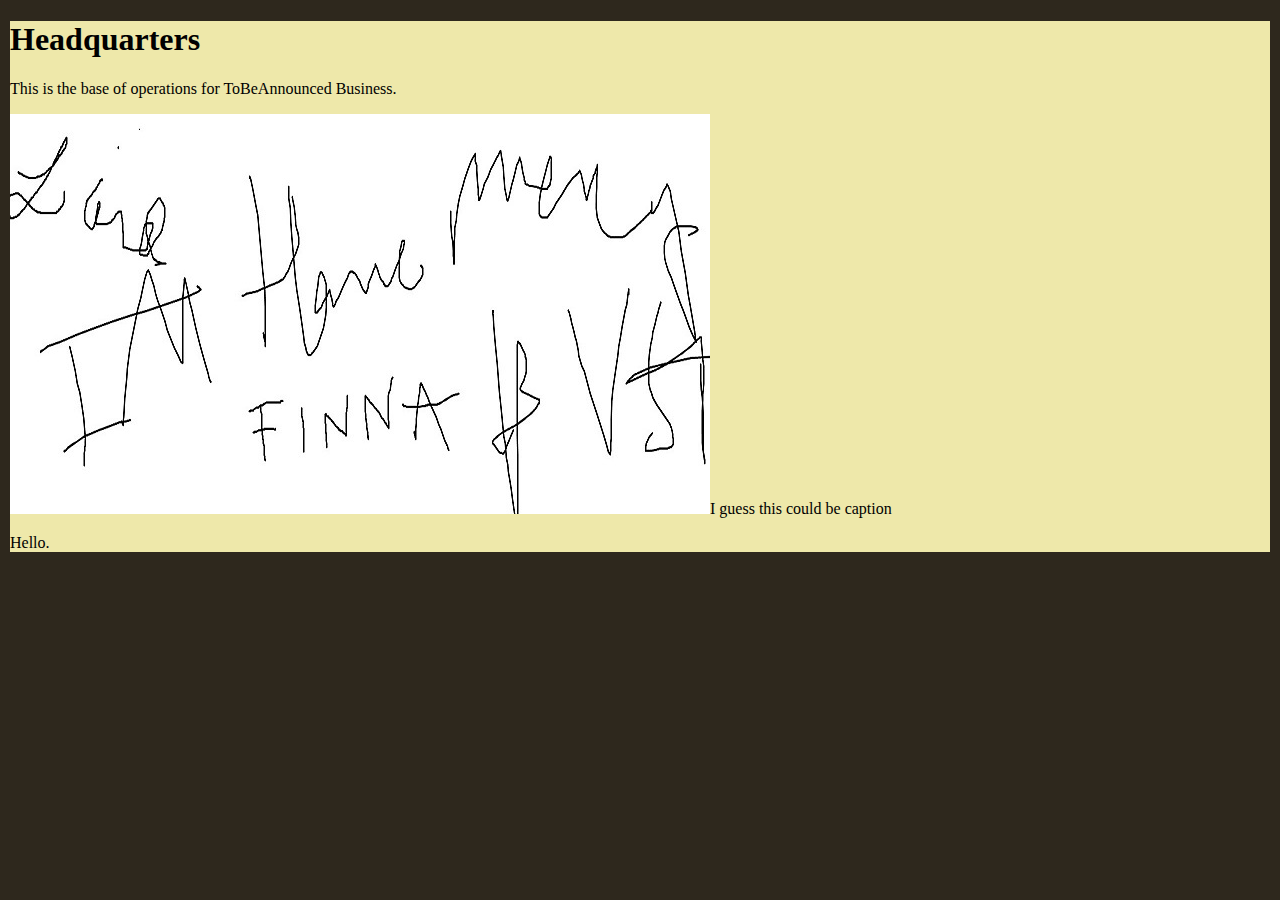
==== index.html @ 9da6a4d9 "Signing off for now, big project stopped me in my track, will pick back up though" ====
<!DOCTYPE html>

<html>
  <head>
    <meta charset="UTF-8">
    <link rel="stylesheet" href="index.css">
    <title>Headquarters - HQ</title>
  </head>
  <body>
      <div class="container-1">
        <div>
          <h1>Headquarters</h1>
            <p>This is the base of operations for ToBeAnnounced Business.</p>
        </div>
        <div>
            <img src="christi.jpg">I guess this could be caption</img>
        </div>
        <div>
            <p>Hello.</p>
        </div>
      </div>
  </body>
</html>
---- index.css ----
body {
  margin: 10px;
  background-color: rgb(46, 40, 29);
}
.container-1 {
  background-color: palegoldenrod;
}
.pic {
  width: 700px;
}
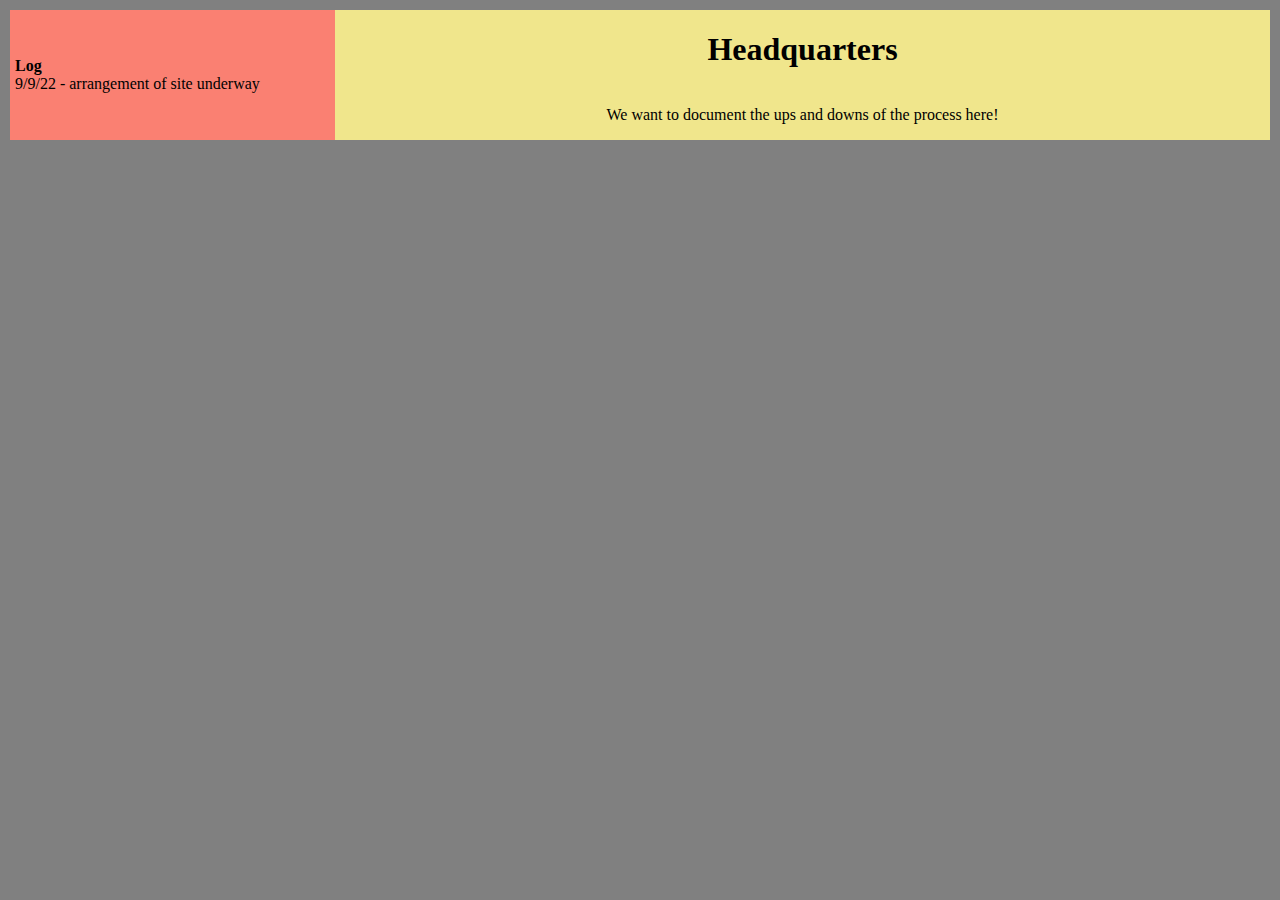
==== commit 3346ed5f: "Phew alright figured out some flexbox arrangement" ====
--- a/index.html
+++ b/index.html
@@ -7,17 +7,17 @@
     <title>Headquarters - HQ</title>
   </head>
   <body>
-      <div class="container-1">
-        <div>
-          <h1>Headquarters</h1>
-            <p>This is the base of operations for ToBeAnnounced Business.</p>
-        </div>
-        <div>
-            <img src="christi.jpg">I guess this could be caption</img>
-        </div>
-        <div>
-            <p>Hello.</p>
-        </div>
-      </div>
+  <div class="log-body-cont-container">
+    <div class="log-container">
+      <ul><b>Log</b>
+        <li>9/9/22 - arrangement of site underway
+        </li>
+        </ul>
+    </div>
+    <div class="body-container">  
+      <h1>Headquarters</h1>
+        <p>We want to document the ups and downs of the process here!</p>
+    </div>
+  </div>
   </body>
 </html>--- a/index.css
+++ b/index.css
@@ -1,10 +1,36 @@
 body {
   margin: 10px;
-  background-color: rgb(46, 40, 29);
+  background-color: grey;
 }
-.container-1 {
-  background-color: palegoldenrod;
+
+ul {
+  padding: 0;
+  margin: 0;
+  list-style: none;
 }
+
+.log-body-cont-container {
+  display: flex;
+}
+
+.body-container {
+  display: flex;
+  background-color: khaki;
+  flex-flow: column wrap;
+  align-items: center;
+  flex: 1 1 auto;
+}
+
+.log-container {
+  display: flex;
+  background-color: salmon;
+  flex-flow: row wrap;
+  flex: 0 1 25%; 
+  align-items: center;
+  padding: 0px 5px;
+
+}
+
 .pic {
   width: 700px;
 }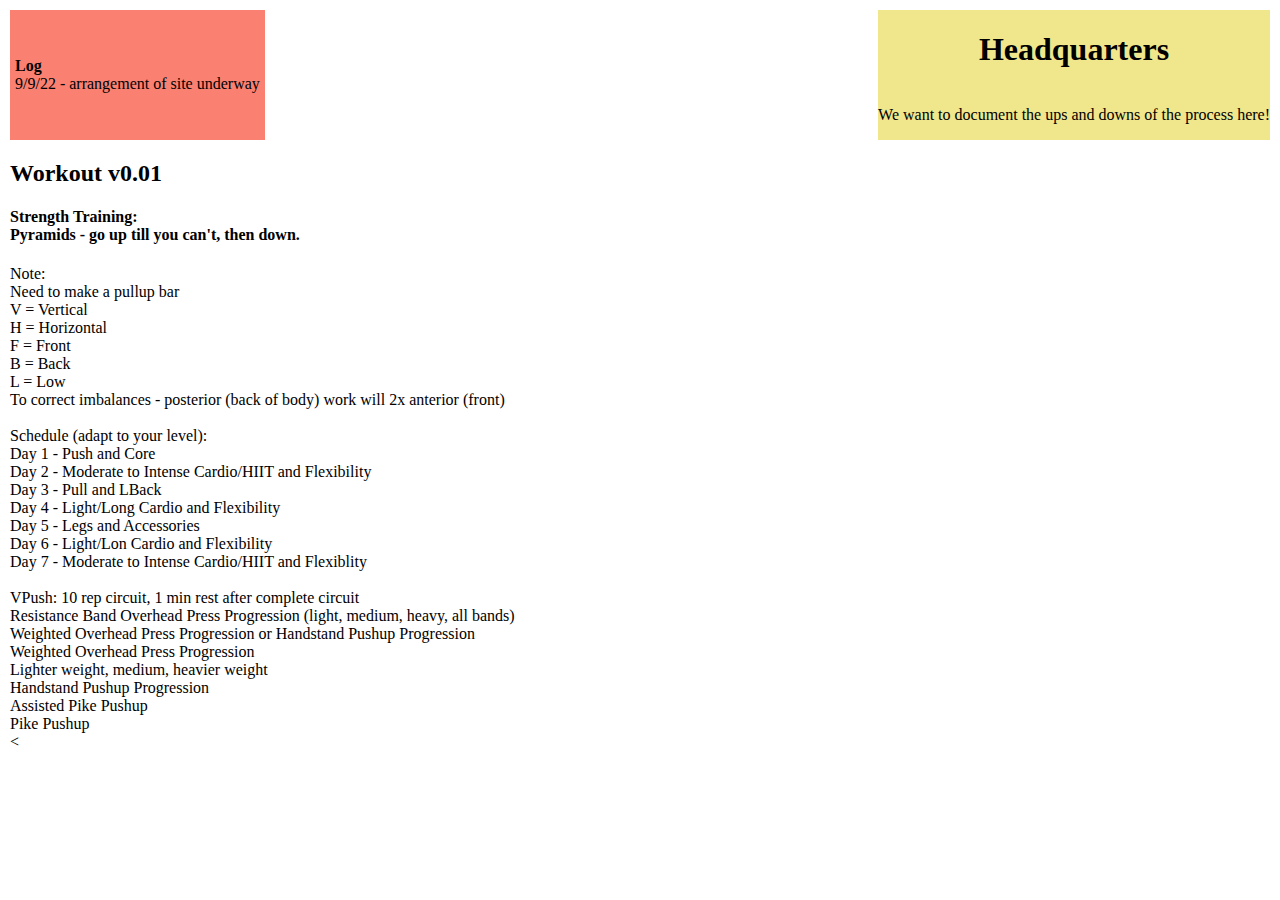
==== commit 63017100: "almost done with the copy, and arranging index.html" ====
--- a/index.html
+++ b/index.html
@@ -3,21 +3,70 @@
 <html>
   <head>
     <meta charset="UTF-8">
-    <link rel="stylesheet" href="index.css">
+    <link rel="stylesheet" href="styles.css">
+    <script src="script.js" defer></script>
     <title>Headquarters - HQ</title>
   </head>
+
   <body>
-  <div class="log-body-cont-container">
-    <div class="log-container">
+  <div class="title-container">
+    <div class="title-log" id="log-div">
       <ul><b>Log</b>
         <li>9/9/22 - arrangement of site underway
         </li>
         </ul>
     </div>
-    <div class="body-container">  
-      <h1>Headquarters</h1>
+    <div class="title" id="title-div">  
+      <h1> Headquarters</h1>
         <p>We want to document the ups and downs of the process here!</p>
     </div>
   </div>
+
+  <div id="body-container">
+    <div id="body-div">
+    <h2>Workout v0.01</h2>
+      
+    <h4>Strength Training: 
+	  <br/>
+          Pyramids - go up till you can't, then down.</h4>
+
+      <ul>Note:
+        <li>Need to make a pullup bar</li>
+        <li>V = Vertical</li>
+	<li>H = Horizontal</li>
+	<li>F = Front</li>
+	<li>B = Back</li>
+	<li>L = Low</li>
+	<li>To correct imbalances - posterior (back of body) work will 2x anterior (front)</li>
+      </ul>
+
+      <br/>
+
+      <ul>Schedule (adapt to your level):
+        <li>Day 1 - Push and Core</li>
+	<li>Day 2 - Moderate to Intense Cardio/HIIT and Flexibility</li>
+	<li>Day 3 - Pull and LBack</li>
+	<li>Day 4 - Light/Long Cardio and Flexibility</li>
+	<li>Day 5 - Legs and Accessories</li>
+	<li>Day 6 - Light/Lon Cardio and Flexibility</li>
+	<li>Day 7 - Moderate to Intense Cardio/HIIT and Flexiblity</li>
+      </ul>
+
+      <br/>
+
+      <ul>VPush: 10 rep circuit, 1 min rest after complete circuit
+        <li>Resistance Band Overhead Press Progression (light, medium, heavy, all bands)</li>
+	<li>Weighted Overhead Press Progression or Handstand Pushup Progression</li>
+          <ul>Weighted Overhead Press Progression
+	    <li>Lighter weight, medium, heavier weight</li>
+	  </ul>
+	  <ul>Handstand Pushup Progression
+	    <li>Assisted Pike Pushup</li>
+	    <li>Pike Pushup</li>
+	    <
+
+      </ul>
+    </div>
+  </div>
   </body>
-</html>+</html>
--- a/styles.css
+++ b/styles.css
@@ -0,0 +1,37 @@
+body {
+  margin: 10px;
+  background-color: white;
+}
+
+ul {
+  padding: 0;
+  margin: 0;
+  list-style: none;
+}
+
+.title-container {
+  display: flex;
+  justify-content: space-between;
+}
+
+.title {
+  display: flex;
+  background-color: khaki;
+  flex-flow: column wrap;
+  align-items: center;
+  flex: 0 1 auto;
+}
+
+.title-log {
+  display: flex;
+  background-color: salmon;
+  flex-flow: row wrap;
+  flex: 0 1 auto; 
+  align-items: center;
+  padding: 0px 5px;
+
+}
+
+.pic {
+  width: 700px;
+}
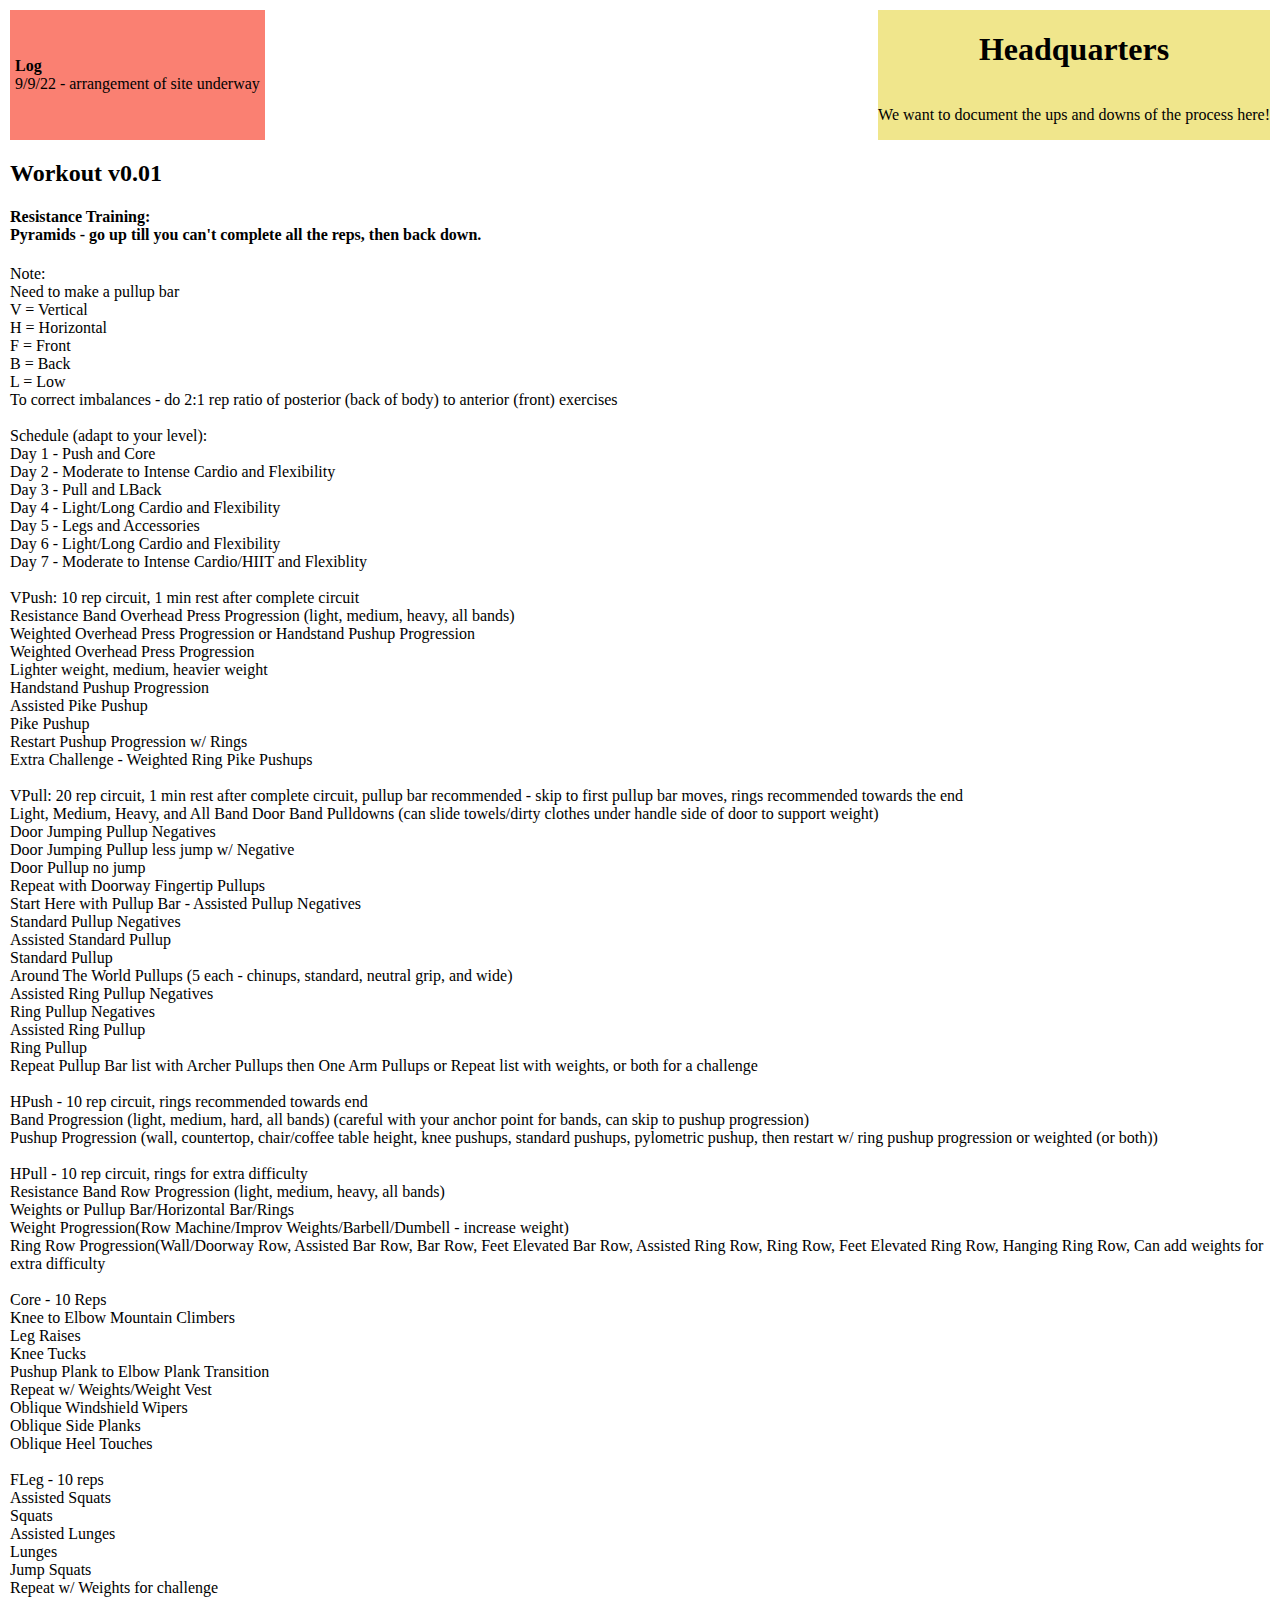
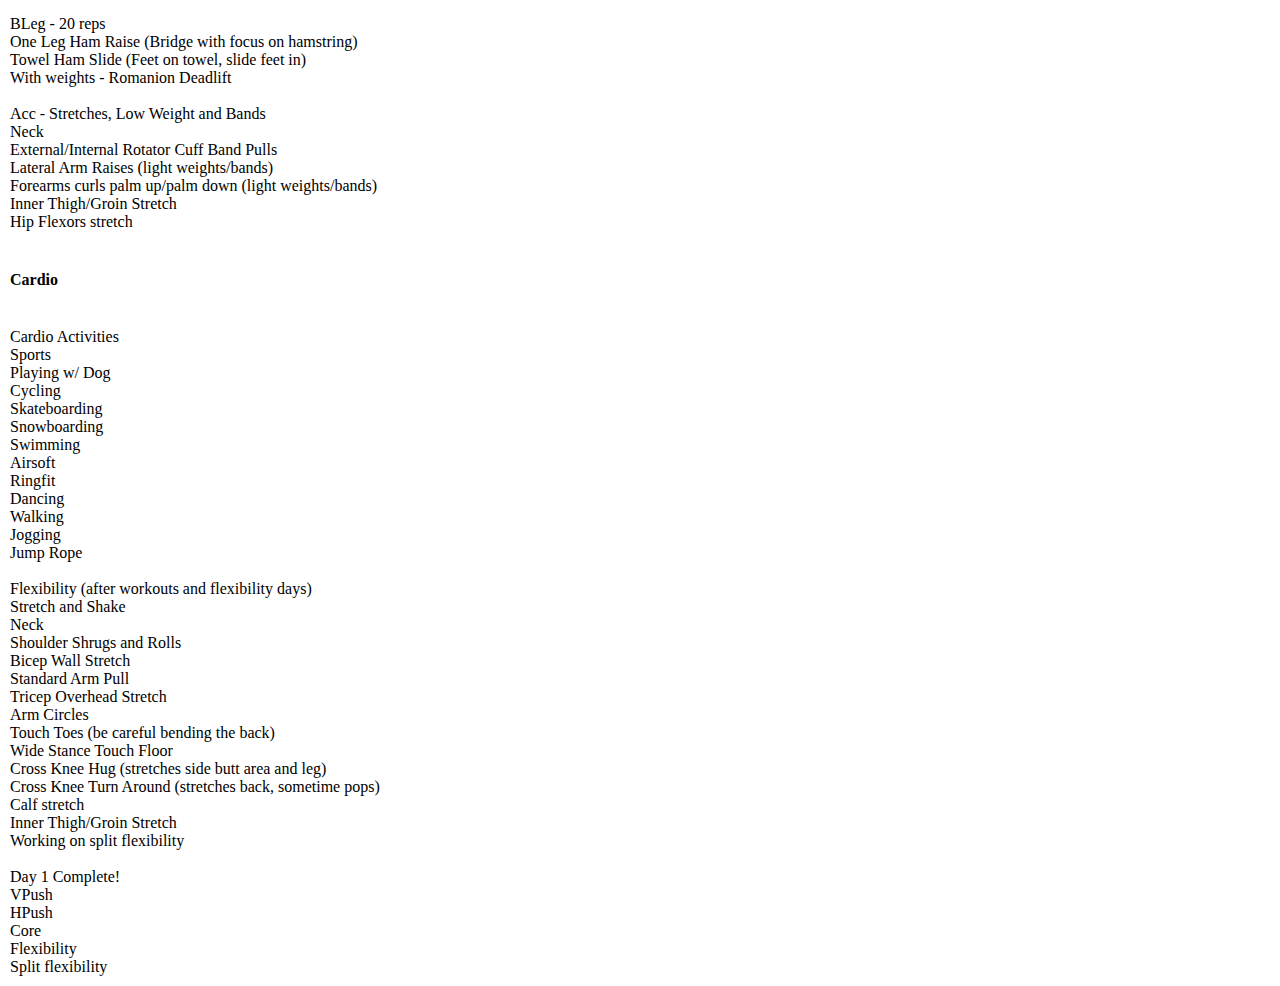
==== commit 9f68f57c: "finished taking notes from phone to index.html, updating README.md with list of wanted features" ====
--- a/index.html
+++ b/index.html
@@ -1,3 +1,4 @@
+
 <!DOCTYPE html>
 
 <html>
@@ -26,9 +27,9 @@
     <div id="body-div">
     <h2>Workout v0.01</h2>
       
-    <h4>Strength Training: 
+    <h4>Resistance Training: 
 	  <br/>
-          Pyramids - go up till you can't, then down.</h4>
+          Pyramids - go up till you can't complete all the reps, then back down.</h4>
 
       <ul>Note:
         <li>Need to make a pullup bar</li>
@@ -37,18 +38,18 @@
 	<li>F = Front</li>
 	<li>B = Back</li>
 	<li>L = Low</li>
-	<li>To correct imbalances - posterior (back of body) work will 2x anterior (front)</li>
+	<li>To correct imbalances - do 2:1 rep ratio of posterior (back of body) to anterior (front) exercises</li>
       </ul>
 
       <br/>
 
       <ul>Schedule (adapt to your level):
         <li>Day 1 - Push and Core</li>
-	<li>Day 2 - Moderate to Intense Cardio/HIIT and Flexibility</li>
+	<li>Day 2 - Moderate to Intense Cardio and Flexibility</li>
 	<li>Day 3 - Pull and LBack</li>
 	<li>Day 4 - Light/Long Cardio and Flexibility</li>
 	<li>Day 5 - Legs and Accessories</li>
-	<li>Day 6 - Light/Lon Cardio and Flexibility</li>
+	<li>Day 6 - Light/Long Cardio and Flexibility</li>
 	<li>Day 7 - Moderate to Intense Cardio/HIIT and Flexiblity</li>
       </ul>
 
@@ -63,10 +64,143 @@
 	  <ul>Handstand Pushup Progression
 	    <li>Assisted Pike Pushup</li>
 	    <li>Pike Pushup</li>
-	    <
-
+	    <li>Restart Pushup Progression w/ Rings</li>
+	    <li>Extra Challenge - Weighted Ring Pike Pushups</li>
+	  </ul>
+      </ul>
+
+      <br/>
+
+      <ul> VPull: 20 rep circuit, 1 min rest after complete circuit, pullup bar recommended - skip to first pullup bar moves, rings recommended towards the end
+        <li>Light, Medium, Heavy, and All Band Door Band Pulldowns (can slide towels/dirty clothes under handle side of door to support weight)</li>
+	<li>Door Jumping Pullup Negatives</li>
+	<li>Door Jumping Pullup less jump w/ Negative</li>
+	<li>Door Pullup no jump</li>
+	<li>Repeat with Doorway Fingertip Pullups</li>
+        <li>Start Here with Pullup Bar - Assisted Pullup Negatives</li>
+	<li>Standard Pullup Negatives</li>
+	<li>Assisted Standard Pullup</li>
+	<li>Standard Pullup</li>
+	<li>Around The World Pullups (5 each - chinups, standard, neutral grip, and wide)</li>
+	<li>Assisted Ring Pullup Negatives</li>
+	<li>Ring Pullup Negatives</li>
+	<li>Assisted Ring Pullup</li>
+	<li>Ring Pullup</li>
+	<li>Repeat Pullup Bar list with Archer Pullups then One Arm Pullups or Repeat list with weights, or both for a challenge</li>
+      </ul>
+       
+      <br/>
+      
+
+      <ul>HPush - 10 rep circuit, rings recommended towards end
+        <li>Band Progression (light, medium, hard, all bands) (careful with your anchor point for bands, can skip to pushup progression)</li>
+	<li>Pushup Progression (wall, countertop, chair/coffee table height, knee pushups, standard pushups, pylometric pushup, then restart w/ ring pushup progression or weighted (or both))</li>
+      </ul>
+      
+      <br/>
+
+      <ul>HPull - 10 rep circuit, rings for extra difficulty
+        <li>Resistance Band Row Progression (light, medium, heavy, all bands)</li>
+	<li>Weights or Pullup Bar/Horizontal Bar/Rings</li>
+	<li>Weight Progression(Row Machine/Improv Weights/Barbell/Dumbell - increase weight)
+        <li>Ring Row Progression(Wall/Doorway Row, Assisted Bar Row, Bar Row, Feet Elevated Bar Row, Assisted Ring Row, Ring Row, Feet Elevated Ring Row, Hanging Ring Row, Can add weights for extra difficulty</li>
+      </ul>   
+
+      <br/>
+
+      <ul>Core - 10 Reps
+        <li>Knee to Elbow Mountain Climbers</li>
+	<li>Leg Raises</li>
+	<li>Knee Tucks</li>
+	<li>Pushup Plank to Elbow Plank Transition</li>
+	<li>Repeat w/ Weights/Weight Vest</li>
+	<li>Oblique Windshield Wipers</li>
+	<li>Oblique Side Planks</li>
+	<li>Oblique Heel Touches</li>
+      </ul>
+
+      <br/>
+
+      <ul>FLeg - 10 reps
+        <li>Assisted Squats</li>
+	<li>Squats</li>
+	<li>Assisted Lunges</li>
+	<li>Lunges</li>
+	<li>Jump Squats</li>
+	<li>Repeat w/ Weights for challenge</li>
+      </ul>
+      
+      <br/>
+
+      <ul>BLeg - 20 reps
+      <li>One Leg Ham Raise (Bridge with focus on hamstring)</li>
+      <li>Towel Ham Slide (Feet on towel, slide feet in)</li>
+      <li>With weights - Romanion Deadlift</li>
+      </ul>
+
+      <br/>
+
+      <ul>Acc - Stretches, Low Weight and Bands
+        <li>Neck</li>
+        <li>External/Internal Rotator Cuff Band Pulls</li>
+	<li>Lateral Arm Raises (light weights/bands)</li>
+	<li>Forearms curls palm up/palm down (light weights/bands)</li>
+	<li>Inner Thigh/Groin Stretch</li>
+	<li>Hip Flexors stretch</li> 
+      </ul>
+
+      <br/>
+
+    <h4>Cardio</h4>
+
+      <br/>
+
+      <ul>Cardio Activities
+        <li>Sports</li>
+	<li>Playing w/ Dog</li>
+	<li>Cycling</li>
+	<li>Skateboarding</li>
+	<li>Snowboarding</li>
+	<li>Swimming</li>
+	<li>Airsoft</li>
+	<li>Ringfit</li>
+	<li>Dancing</li>
+	<li>Walking</li>
+	<li>Jogging</li>
+	<li>Jump Rope</li>
+      </ul>
+
+      <br/>
+
+      <ul>Flexibility (after workouts and flexibility days)
+        <ul>Stretch and Shake
+          <li>Neck</li>
+	  <li>Shoulder Shrugs and Rolls</li>
+	  <li>Bicep Wall Stretch</li>
+	  <li>Standard Arm Pull</li>
+	  <li>Tricep Overhead Stretch</li>
+	  <li>Arm Circles</li>
+	  <li>Touch Toes (be careful bending the back)</li>
+	  <li>Wide Stance Touch Floor</li>
+	  <li>Cross Knee Hug (stretches side butt area and leg)</li>
+	  <li>Cross Knee Turn Around (stretches back, sometime pops)</li>
+	  <li>Calf stretch</li>
+	  <li>Inner Thigh/Groin Stretch</li>
+	</ul>
+	<ul>Working on split flexibility
+        </ul>
+      </ul>
+
+      <br/>
+
+      <ul> Day 1 Complete!
+        <li>VPush</li>
+	<li>HPush</li>
+	<li>Core</li>
+	<li>Flexibility</li>
+	<li>Split flexibility</li>
       </ul>
     </div>
   </div>
   </body>
-</html>
+</html>  
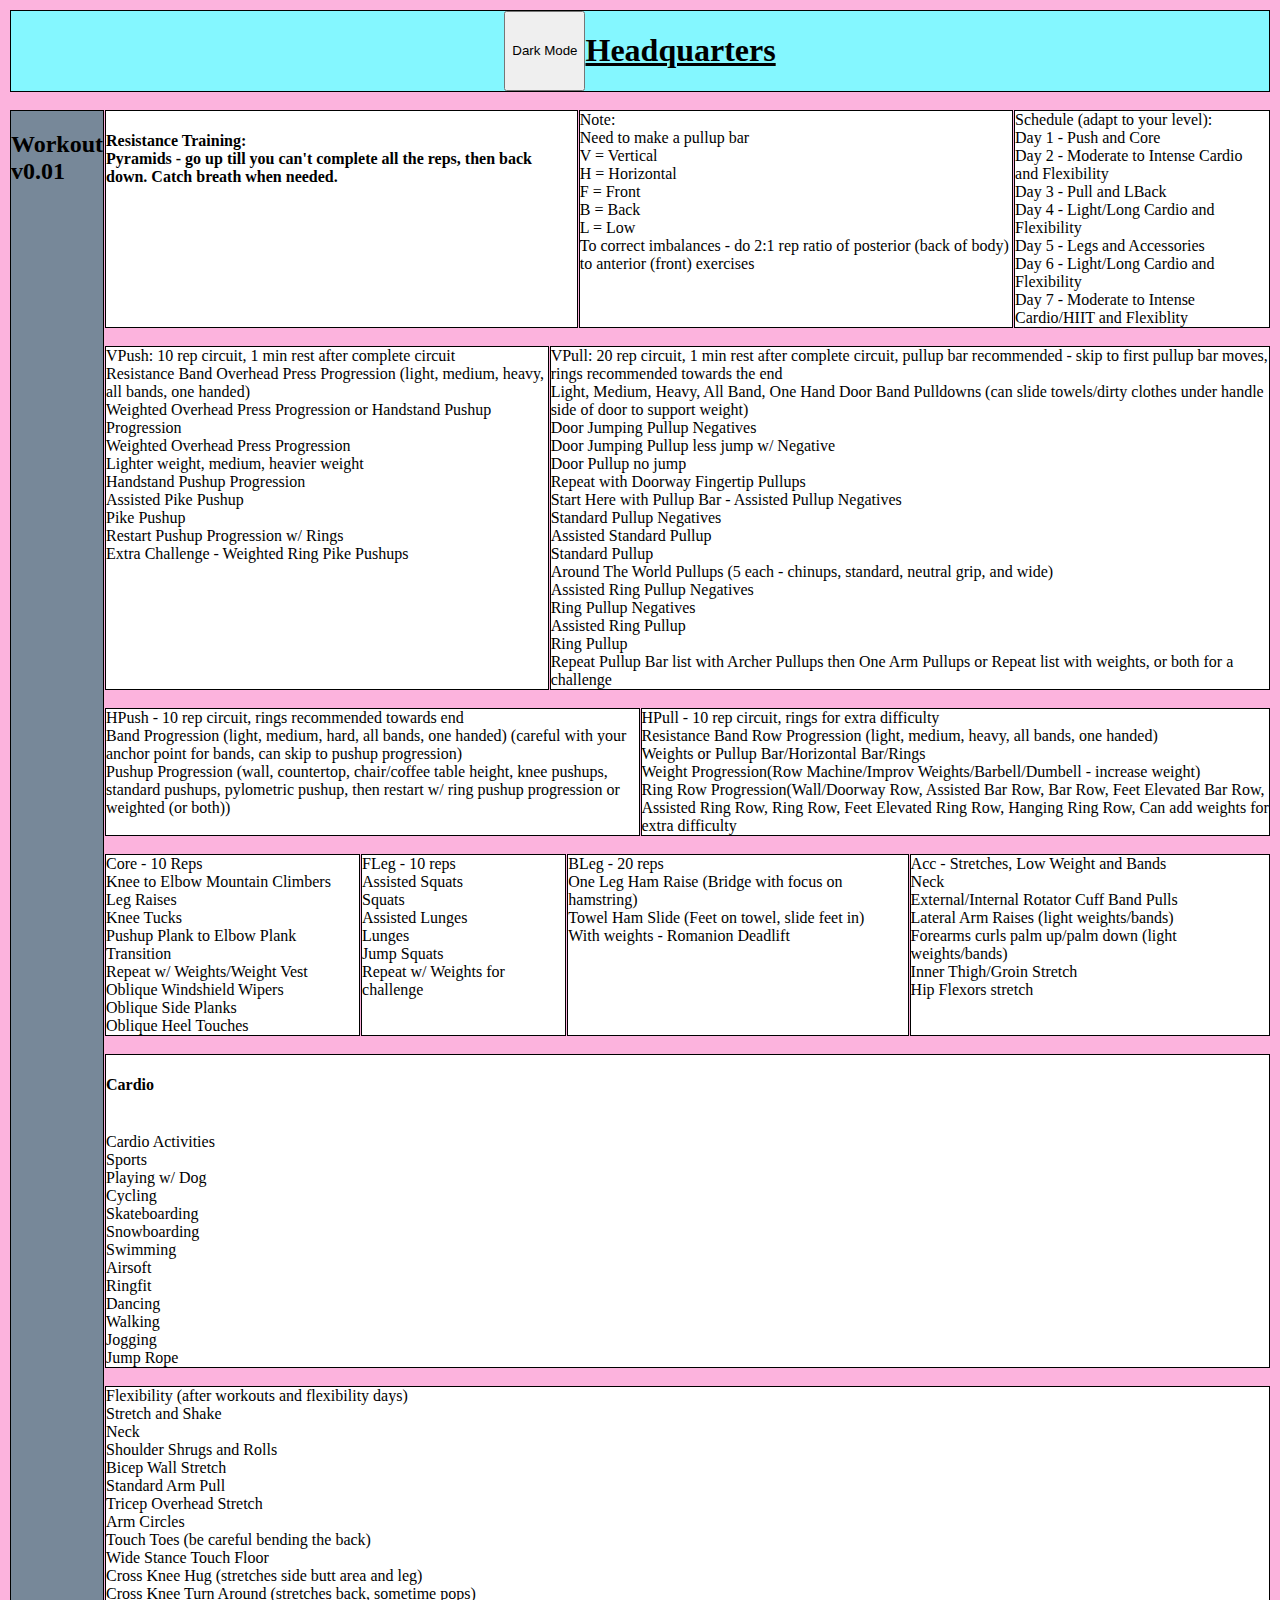
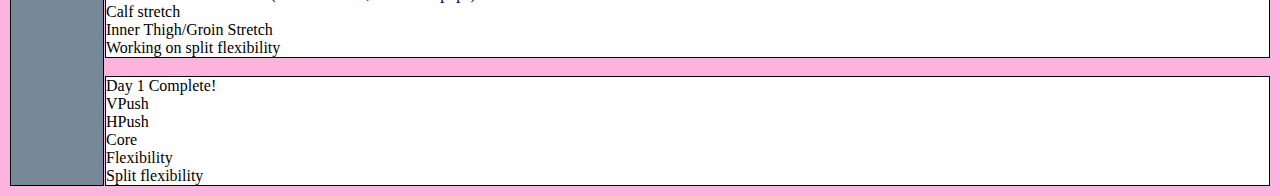
==== commit 7f4658e4: "working on arranging flexbox w/ index.html and styles.css" ====
--- a/index.html
+++ b/index.html
@@ -2,204 +2,207 @@
 <!DOCTYPE html>
 
 <html>
+  
   <head>
     <meta charset="UTF-8">
     <link rel="stylesheet" href="styles.css">
     <script src="script.js" defer></script>
     <title>Headquarters - HQ</title>
   </head>
+  
+  <body>
+    <div id="title-container" class="border">
+      <button id="dark-button">Dark Mode</button>
+      <h1><u>Headquarters</u></h1>
+    </div>
+  <br/>
 
-  <body>
-  <div class="title-container">
-    <div class="title-log" id="log-div">
-      <ul><b>Log</b>
-        <li>9/9/22 - arrangement of site underway
-        </li>
-        </ul>
-    </div>
-    <div class="title" id="title-div">  
-      <h1> Headquarters</h1>
-        <p>We want to document the ups and downs of the process here!</p>
-    </div>
-  </div>
-
-  <div id="body-container">
-    <div id="body-div">
-    <h2>Workout v0.01</h2>
-      
-    <h4>Resistance Training: 
-	  <br/>
-          Pyramids - go up till you can't complete all the reps, then back down.</h4>
-
-      <ul>Note:
-        <li>Need to make a pullup bar</li>
-        <li>V = Vertical</li>
-	<li>H = Horizontal</li>
-	<li>F = Front</li>
-	<li>B = Back</li>
-	<li>L = Low</li>
-	<li>To correct imbalances - do 2:1 rep ratio of posterior (back of body) to anterior (front) exercises</li>
-      </ul>
-
-      <br/>
-
-      <ul>Schedule (adapt to your level):
-        <li>Day 1 - Push and Core</li>
-	<li>Day 2 - Moderate to Intense Cardio and Flexibility</li>
-	<li>Day 3 - Pull and LBack</li>
-	<li>Day 4 - Light/Long Cardio and Flexibility</li>
-	<li>Day 5 - Legs and Accessories</li>
-	<li>Day 6 - Light/Long Cardio and Flexibility</li>
-	<li>Day 7 - Moderate to Intense Cardio/HIIT and Flexiblity</li>
-      </ul>
-
-      <br/>
-
-      <ul>VPush: 10 rep circuit, 1 min rest after complete circuit
-        <li>Resistance Band Overhead Press Progression (light, medium, heavy, all bands)</li>
-	<li>Weighted Overhead Press Progression or Handstand Pushup Progression</li>
-          <ul>Weighted Overhead Press Progression
-	    <li>Lighter weight, medium, heavier weight</li>
-	  </ul>
-	  <ul>Handstand Pushup Progression
-	    <li>Assisted Pike Pushup</li>
-	    <li>Pike Pushup</li>
-	    <li>Restart Pushup Progression w/ Rings</li>
-	    <li>Extra Challenge - Weighted Ring Pike Pushups</li>
-	  </ul>
-      </ul>
-
-      <br/>
-
-      <ul> VPull: 20 rep circuit, 1 min rest after complete circuit, pullup bar recommended - skip to first pullup bar moves, rings recommended towards the end
-        <li>Light, Medium, Heavy, and All Band Door Band Pulldowns (can slide towels/dirty clothes under handle side of door to support weight)</li>
-	<li>Door Jumping Pullup Negatives</li>
-	<li>Door Jumping Pullup less jump w/ Negative</li>
-	<li>Door Pullup no jump</li>
-	<li>Repeat with Doorway Fingertip Pullups</li>
-        <li>Start Here with Pullup Bar - Assisted Pullup Negatives</li>
-	<li>Standard Pullup Negatives</li>
-	<li>Assisted Standard Pullup</li>
-	<li>Standard Pullup</li>
-	<li>Around The World Pullups (5 each - chinups, standard, neutral grip, and wide)</li>
-	<li>Assisted Ring Pullup Negatives</li>
-	<li>Ring Pullup Negatives</li>
-	<li>Assisted Ring Pullup</li>
-	<li>Ring Pullup</li>
-	<li>Repeat Pullup Bar list with Archer Pullups then One Arm Pullups or Repeat list with weights, or both for a challenge</li>
-      </ul>
-       
-      <br/>
-      
-
-      <ul>HPush - 10 rep circuit, rings recommended towards end
-        <li>Band Progression (light, medium, hard, all bands) (careful with your anchor point for bands, can skip to pushup progression)</li>
-	<li>Pushup Progression (wall, countertop, chair/coffee table height, knee pushups, standard pushups, pylometric pushup, then restart w/ ring pushup progression or weighted (or both))</li>
-      </ul>
-      
-      <br/>
-
-      <ul>HPull - 10 rep circuit, rings for extra difficulty
-        <li>Resistance Band Row Progression (light, medium, heavy, all bands)</li>
-	<li>Weights or Pullup Bar/Horizontal Bar/Rings</li>
-	<li>Weight Progression(Row Machine/Improv Weights/Barbell/Dumbell - increase weight)
-        <li>Ring Row Progression(Wall/Doorway Row, Assisted Bar Row, Bar Row, Feet Elevated Bar Row, Assisted Ring Row, Ring Row, Feet Elevated Ring Row, Hanging Ring Row, Can add weights for extra difficulty</li>
-      </ul>   
-
-      <br/>
-
-      <ul>Core - 10 Reps
-        <li>Knee to Elbow Mountain Climbers</li>
-	<li>Leg Raises</li>
-	<li>Knee Tucks</li>
-	<li>Pushup Plank to Elbow Plank Transition</li>
-	<li>Repeat w/ Weights/Weight Vest</li>
-	<li>Oblique Windshield Wipers</li>
-	<li>Oblique Side Planks</li>
-	<li>Oblique Heel Touches</li>
-      </ul>
-
-      <br/>
-
-      <ul>FLeg - 10 reps
-        <li>Assisted Squats</li>
-	<li>Squats</li>
-	<li>Assisted Lunges</li>
-	<li>Lunges</li>
-	<li>Jump Squats</li>
-	<li>Repeat w/ Weights for challenge</li>
-      </ul>
-      
-      <br/>
-
-      <ul>BLeg - 20 reps
-      <li>One Leg Ham Raise (Bridge with focus on hamstring)</li>
-      <li>Towel Ham Slide (Feet on towel, slide feet in)</li>
-      <li>With weights - Romanion Deadlift</li>
-      </ul>
-
-      <br/>
-
-      <ul>Acc - Stretches, Low Weight and Bands
-        <li>Neck</li>
-        <li>External/Internal Rotator Cuff Band Pulls</li>
-	<li>Lateral Arm Raises (light weights/bands)</li>
-	<li>Forearms curls palm up/palm down (light weights/bands)</li>
-	<li>Inner Thigh/Groin Stretch</li>
-	<li>Hip Flexors stretch</li> 
-      </ul>
-
-      <br/>
-
-    <h4>Cardio</h4>
-
-      <br/>
-
-      <ul>Cardio Activities
-        <li>Sports</li>
-	<li>Playing w/ Dog</li>
-	<li>Cycling</li>
-	<li>Skateboarding</li>
-	<li>Snowboarding</li>
-	<li>Swimming</li>
-	<li>Airsoft</li>
-	<li>Ringfit</li>
-	<li>Dancing</li>
-	<li>Walking</li>
-	<li>Jogging</li>
-	<li>Jump Rope</li>
-      </ul>
-
-      <br/>
-
-      <ul>Flexibility (after workouts and flexibility days)
-        <ul>Stretch and Shake
-          <li>Neck</li>
-	  <li>Shoulder Shrugs and Rolls</li>
-	  <li>Bicep Wall Stretch</li>
-	  <li>Standard Arm Pull</li>
-	  <li>Tricep Overhead Stretch</li>
-	  <li>Arm Circles</li>
-	  <li>Touch Toes (be careful bending the back)</li>
-	  <li>Wide Stance Touch Floor</li>
-	  <li>Cross Knee Hug (stretches side butt area and leg)</li>
-	  <li>Cross Knee Turn Around (stretches back, sometime pops)</li>
-	  <li>Calf stretch</li>
-	  <li>Inner Thigh/Groin Stretch</li>
-	</ul>
-	<ul>Working on split flexibility
-        </ul>
-      </ul>
-
-      <br/>
-
-      <ul> Day 1 Complete!
-        <li>VPush</li>
-	<li>HPush</li>
-	<li>Core</li>
-	<li>Flexibility</li>
-	<li>Split flexibility</li>
-      </ul>
+    <div id="body-container">
+      <div id="body-title" class="border grey-background">
+        <h2>Workout v0.01</h2>
+      </div>
+  <br/>
+      <div id="body-content" >
+        <div id="body-row-one">
+        <div id="body-content-one" class="white-background border">
+          <h4>Resistance Training: <br/> Pyramids - go up till you can't complete all the reps, then back down. Catch breath when needed. </h4>
+        </div>
+  <br/>
+        <div id="body-content-two" class="border white-background">
+          <ul>Note:
+            <li>Need to make a pullup bar</li>
+            <li>V = Vertical</li>
+	          <li>H = Horizontal</li>
+	          <li>F = Front</li>
+	          <li>B = Back</li>
+	          <li>L = Low</li>
+	          <li>To correct imbalances - do 2:1 rep ratio of posterior (back of body) to anterior (front) exercises</li>
+          </ul>
+        </div>
+  <br/>
+        <div id="body-content-three" class="border white-background">
+          <ul>Schedule (adapt to your level):
+            <li>Day 1 - Push and Core</li>
+	          <li>Day 2 - Moderate to Intense Cardio and Flexibility</li>
+	          <li>Day 3 - Pull and LBack</li>
+	          <li>Day 4 - Light/Long Cardio and Flexibility</li>
+	          <li>Day 5 - Legs and Accessories</li>
+	          <li>Day 6 - Light/Long Cardio and Flexibility</li>
+	          <li>Day 7 - Moderate to Intense Cardio/HIIT and Flexiblity</li>
+          </ul>
+        </div>
+        </div>
+  <br/>
+        <div id="body-row-two">
+        <div id="body-content-four" class="border white-background">
+          <ul>VPush: 10 rep circuit, 1 min rest after complete circuit
+            <li>Resistance Band Overhead Press Progression (light, medium, heavy, all bands, one handed)</li>
+	          <li>Weighted Overhead Press Progression or Handstand Pushup Progression</li>
+              <ul>Weighted Overhead Press Progression
+	              <li>Lighter weight, medium, heavier weight</li>
+	            </ul>
+	            <ul>Handstand Pushup Progression
+	              <li>Assisted Pike Pushup</li>
+	              <li>Pike Pushup</li>
+	              <li>Restart Pushup Progression w/ Rings</li>
+	              <li>Extra Challenge - Weighted Ring Pike Pushups</li>
+	            </ul>
+          </ul>
+        </div>
+  <br/>
+        <div id="body-content-five" class="border white-background">
+          <ul> VPull: 20 rep circuit, 1 min rest after complete circuit, pullup bar recommended - skip to first pullup bar moves, rings recommended towards the end
+            <li>Light, Medium, Heavy, All Band, One Hand Door Band Pulldowns (can slide towels/dirty clothes under handle side of door to support weight)</li>
+	          <li>Door Jumping Pullup Negatives</li>
+	          <li>Door Jumping Pullup less jump w/ Negative</li>
+	          <li>Door Pullup no jump</li>
+	          <li>Repeat with Doorway Fingertip Pullups</li>
+            <li>Start Here with Pullup Bar - Assisted Pullup Negatives</li>
+	          <li>Standard Pullup Negatives</li>
+	          <li>Assisted Standard Pullup</li>
+	          <li>Standard Pullup</li>
+	          <li>Around The World Pullups (5 each - chinups, standard, neutral grip, and wide)</li>
+	          <li>Assisted Ring Pullup Negatives</li>
+	          <li>Ring Pullup Negatives</li>
+	          <li>Assisted Ring Pullup</li>
+	          <li>Ring Pullup</li>
+	          <li>Repeat Pullup Bar list with Archer Pullups then One Arm Pullups or Repeat list with weights, or both for a challenge</li>
+          </ul>
+        </div>
+      </div> 
+  <br/>
+        <div id="body-row-three">
+        <div id="body-content-six" class="border white-background">
+          <ul>HPush - 10 rep circuit, rings recommended towards end
+            <li>Band Progression (light, medium, hard, all bands, one handed) (careful with your anchor point for bands, can skip to pushup progression)</li>
+	          <li>Pushup Progression (wall, countertop, chair/coffee table height, knee pushups, standard pushups, pylometric pushup, then restart w/ ring pushup progression or weighted (or both))</li>
+          </ul>
+        </div>
+  <br/>
+        <div id="body-content-six" class="border white-background">
+          <ul>HPull - 10 rep circuit, rings for extra difficulty
+            <li>Resistance Band Row Progression (light, medium, heavy, all bands, one handed)</li>
+	          <li>Weights or Pullup Bar/Horizontal Bar/Rings</li>
+	          <li>Weight Progression(Row Machine/Improv Weights/Barbell/Dumbell - increase weight)
+            <li>Ring Row Progression(Wall/Doorway Row, Assisted Bar Row, Bar Row, Feet Elevated Bar Row, Assisted Ring Row, Ring Row, Feet Elevated Ring Row, Hanging Ring Row, Can add weights for extra difficulty</li>
+          </ul>   
+        </div>
+      </div>
+  <br/> 
+        <div id="body-row-four">
+        <div id="body-content-seven" class="border white-background">
+          <ul>Core - 10 Reps
+            <li>Knee to Elbow Mountain Climbers</li>
+	          <li>Leg Raises</li>
+	          <li>Knee Tucks</li>
+	          <li>Pushup Plank to Elbow Plank Transition</li>
+	          <li>Repeat w/ Weights/Weight Vest</li>
+	          <li>Oblique Windshield Wipers</li>
+	          <li>Oblique Side Planks</li>
+	          <li>Oblique Heel Touches</li>
+          </ul>
+        </div>
+  <br/>
+        <div id="body-content-eight" class="border white-background">
+          <ul>FLeg - 10 reps
+            <li>Assisted Squats</li>
+	          <li>Squats</li>
+	          <li>Assisted Lunges</li>
+	          <li>Lunges</li>
+	          <li>Jump Squats</li>
+	          <li>Repeat w/ Weights for challenge</li>
+          </ul>
+        </div>
+  <br/>
+        <div id="body-content-nine" class="border white-background">
+          <ul>BLeg - 20 reps
+            <li>One Leg Ham Raise (Bridge with focus on hamstring)</li>
+            <li>Towel Ham Slide (Feet on towel, slide feet in)</li>
+            <li>With weights - Romanion Deadlift</li>
+          </ul>
+        </div>
+  <br/>
+        <div id="body-content-ten" class="border white-background">
+          <ul>Acc - Stretches, Low Weight and Bands
+            <li>Neck</li>
+            <li>External/Internal Rotator Cuff Band Pulls</li>
+	          <li>Lateral Arm Raises (light weights/bands)</li>
+	          <li>Forearms curls palm up/palm down (light weights/bands)</li>
+	          <li>Inner Thigh/Groin Stretch</li>
+	          <li>Hip Flexors stretch</li> 
+          </ul>
+        </div>
+      </div> 
+  <br/>
+        <div id="body-content-eleven" class="border white-background">
+            <h4>Cardio</h4>
+  <br/>
+              <ul>Cardio Activities
+                <li>Sports</li>
+	              <li>Playing w/ Dog</li>
+	              <li>Cycling</li>
+	              <li>Skateboarding</li>
+	              <li>Snowboarding</li>
+	              <li>Swimming</li>
+	              <li>Airsoft</li>
+	              <li>Ringfit</li>
+	              <li>Dancing</li>
+	              <li>Walking</li>
+	              <li>Jogging</li>
+	              <li>Jump Rope</li>
+              </ul>
+        </div>
+  <br/>
+        <div id="body-content-twelve" class="border white-background">
+          <ul>Flexibility (after workouts and flexibility days)
+            <ul>Stretch and Shake
+              <li>Neck</li>
+	            <li>Shoulder Shrugs and Rolls</li>
+	            <li>Bicep Wall Stretch</li>
+	            <li>Standard Arm Pull</li>
+	            <li>Tricep Overhead Stretch</li>
+	            <li>Arm Circles</li>
+	            <li>Touch Toes (be careful bending the back)</li>
+	            <li>Wide Stance Touch Floor</li>
+	            <li>Cross Knee Hug (stretches side butt area and leg)</li>
+	            <li>Cross Knee Turn Around (stretches back, sometime pops)</li>
+	            <li>Calf stretch</li>
+	            <li>Inner Thigh/Groin Stretch</li>
+	          </ul>
+	          <ul>Working on split flexibility
+            </ul>
+          </ul>
+        </div>
+  <br/>
+        <div id="body-content-thirteen" class="border white-background">
+          <ul> Day 1 Complete!
+            <li>VPush</li>
+	          <li>HPush</li>
+	          <li>Core</li>
+	          <li>Flexibility</li>
+	          <li>Split flexibility</li>
+          </ul>
+        </div>
     </div>
   </div>
   </body>
--- a/styles.css
+++ b/styles.css
@@ -1,6 +1,7 @@
 body {
   margin: 10px;
-  background-color: white;
+  background-color: rgb(252, 179, 221);
+  font-family: cursive;
 }
 
 ul {
@@ -9,29 +10,35 @@
   list-style: none;
 }
 
-.title-container {
-  display: flex;
-  justify-content: space-between;
-}
-
-.title {
-  display: flex;
-  background-color: khaki;
-  flex-flow: column wrap;
-  align-items: center;
-  flex: 0 1 auto;
-}
-
-.title-log {
-  display: flex;
-  background-color: salmon;
-  flex-flow: row wrap;
-  flex: 0 1 auto; 
-  align-items: center;
-  padding: 0px 5px;
-
-}
-
 .pic {
   width: 700px;
 }
+
+#title-container {
+  background-color: rgb(132, 247, 255);
+  display: flex;
+  justify-content: center;
+}
+
+#body-container,
+#body-row-one,
+#body-row-two,
+#body-row-three,
+#body-row-four  {
+  display: flex;
+  flex-direction: row;
+  flex-wrap: nowrap; 
+  gap: 0.5px;
+}
+
+.border {
+  border: 1px solid black;
+}
+
+.white-background {
+  background-color: white;
+}
+
+.grey-background {
+  background-color: lightslategrey;
+}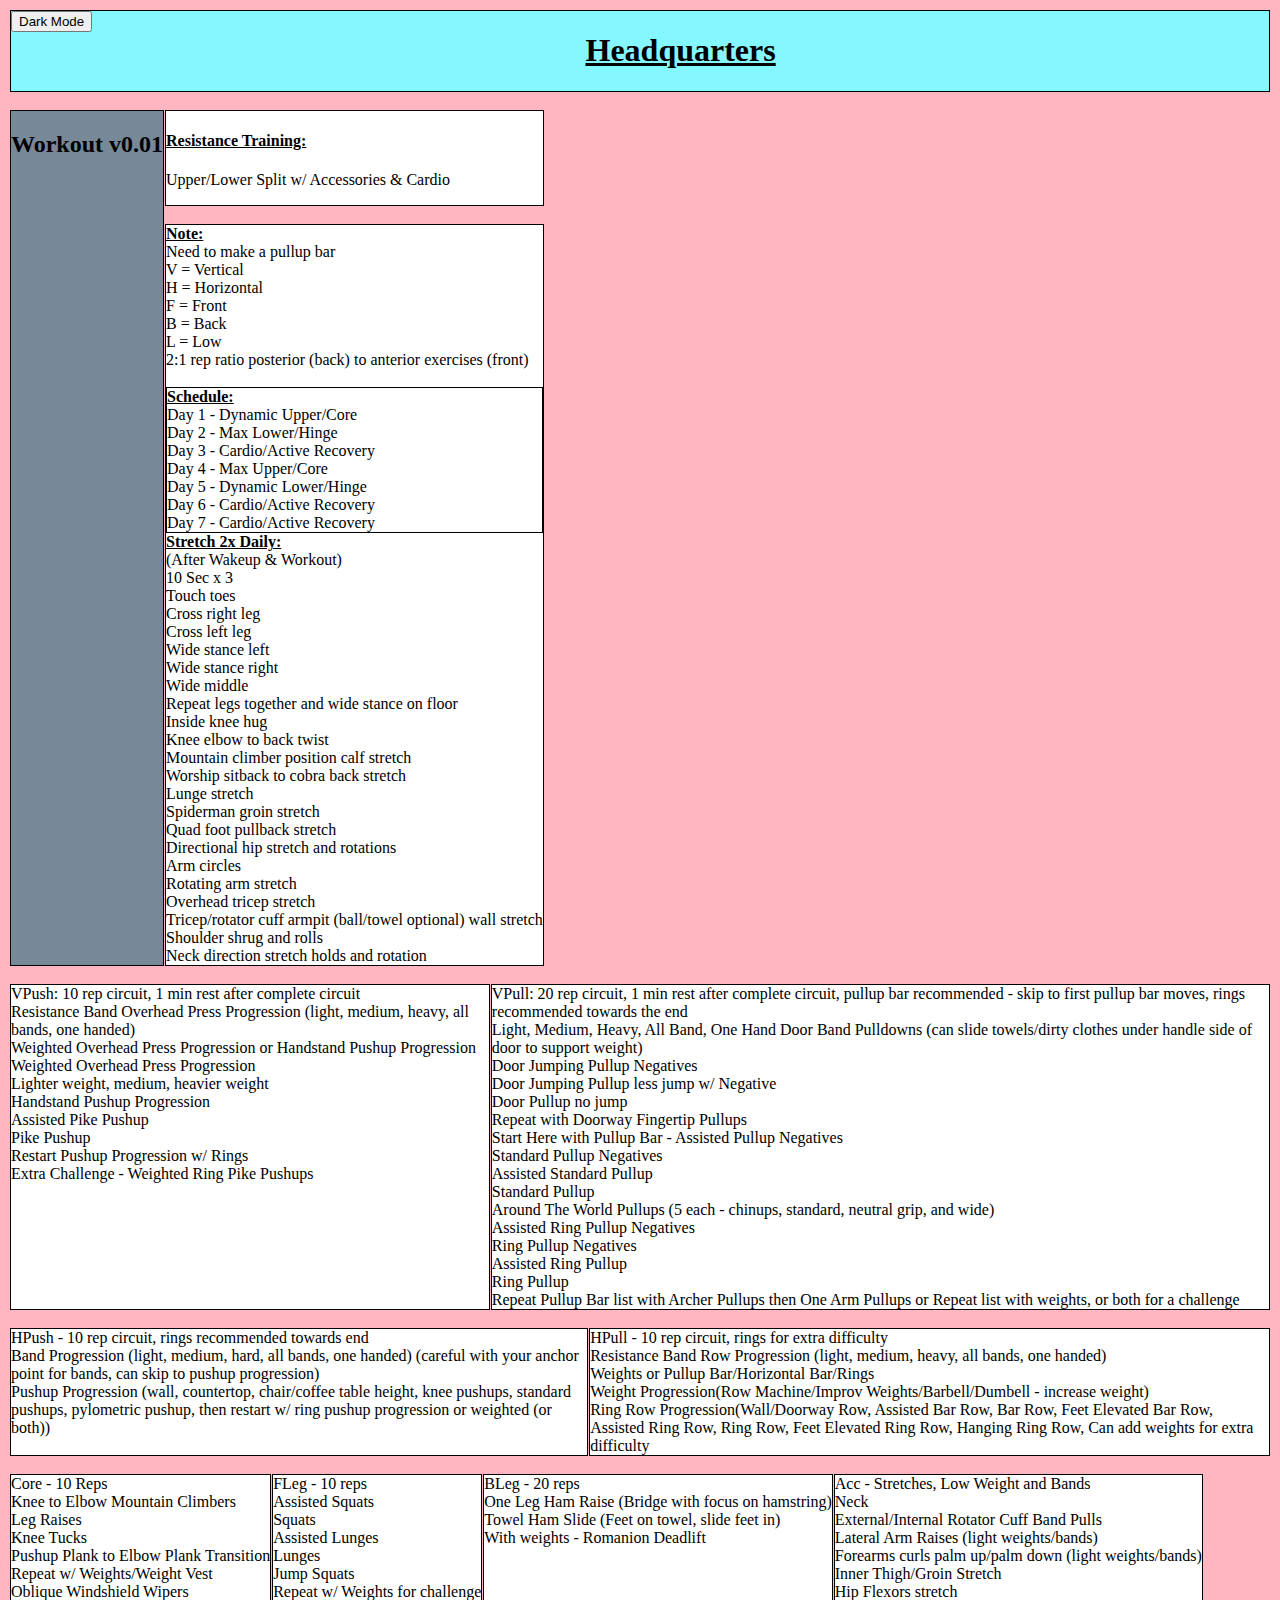
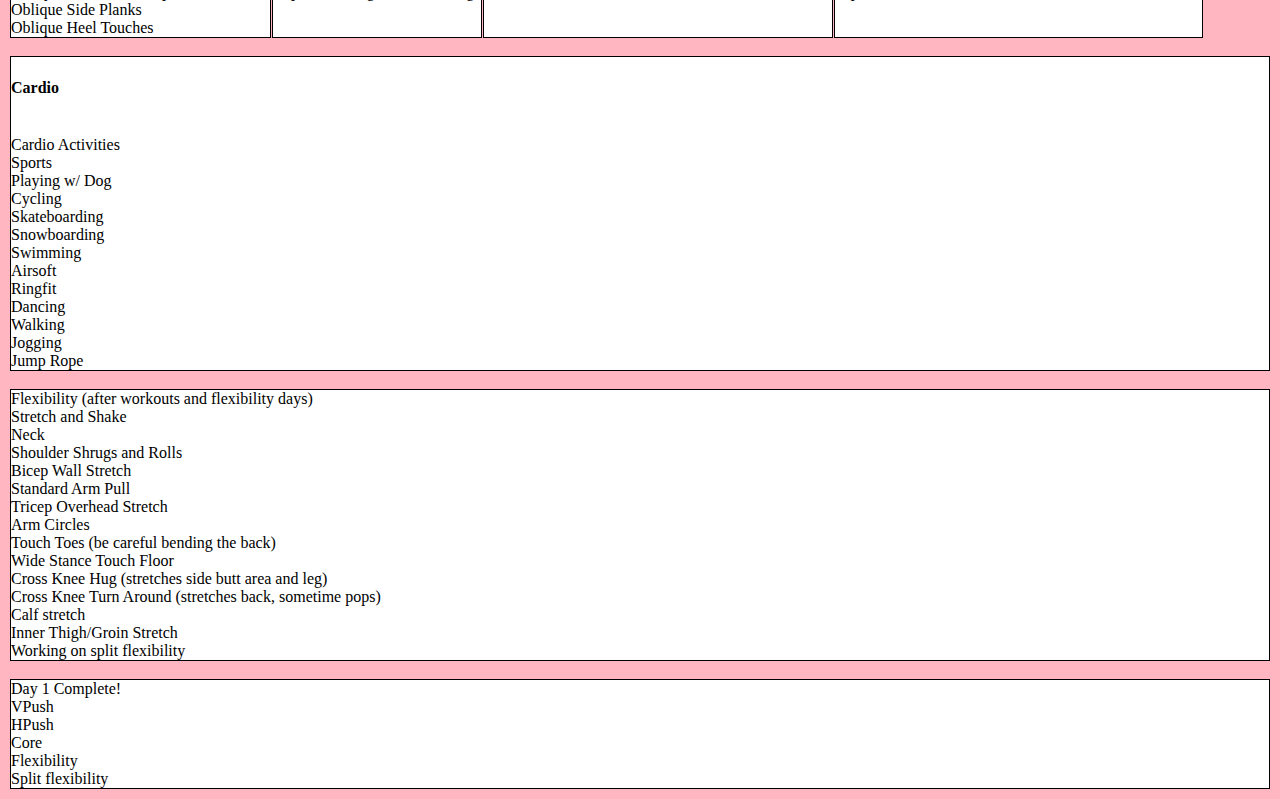
==== commit df852d4a: "Finished up some style changes to styles.css, index.html and script.js, moving back to theOdinProjec" ====
--- a/index.html
+++ b/index.html
@@ -10,46 +10,84 @@
     <title>Headquarters - HQ</title>
   </head>
   
-  <body>
+  <body class="standard">
     <div id="title-container" class="border">
-      <button id="dark-button">Dark Mode</button>
-      <h1><u>Headquarters</u></h1>
+      <div id="title-item-one">
+        <button id="dark-button">Dark Mode</button>
+      </div>
+      <div id="title-item-two">
+        <h1><u>Headquarters</u></h1>
+      </div>
+      <div id="spacer">
+      </div>
     </div>
   <br/>
 
-    <div id="body-container">
+  <div id="body-container">
       <div id="body-title" class="border grey-background">
         <h2>Workout v0.01</h2>
       </div>
+    
   <br/>
       <div id="body-content" >
         <div id="body-row-one">
         <div id="body-content-one" class="white-background border">
-          <h4>Resistance Training: <br/> Pyramids - go up till you can't complete all the reps, then back down. Catch breath when needed. </h4>
-        </div>
-  <br/>
+        <h4><u>Resistance Training:</u></h4><p>Upper/Lower Split w/ Accessories & Cardio</p> 
+      </div>
+  <br/> 
         <div id="body-content-two" class="border white-background">
-          <ul>Note:
+          <div id="body-row-arrangement">
+          <ul><b><u>Note:</u></b>
             <li>Need to make a pullup bar</li>
             <li>V = Vertical</li>
 	          <li>H = Horizontal</li>
 	          <li>F = Front</li>
 	          <li>B = Back</li>
 	          <li>L = Low</li>
-	          <li>To correct imbalances - do 2:1 rep ratio of posterior (back of body) to anterior (front) exercises</li>
+	          <li>2:1 rep ratio posterior (back) to anterior exercises (front)</li>
           </ul>
         </div>
   <br/>
         <div id="body-content-three" class="border white-background">
-          <ul>Schedule (adapt to your level):
-            <li>Day 1 - Push and Core</li>
-	          <li>Day 2 - Moderate to Intense Cardio and Flexibility</li>
-	          <li>Day 3 - Pull and LBack</li>
-	          <li>Day 4 - Light/Long Cardio and Flexibility</li>
-	          <li>Day 5 - Legs and Accessories</li>
-	          <li>Day 6 - Light/Long Cardio and Flexibility</li>
-	          <li>Day 7 - Moderate to Intense Cardio/HIIT and Flexiblity</li>
-          </ul>
+          <ul><b><u>Schedule:</u></b>
+            <li>Day 1 - Dynamic Upper/Core</li>
+	          <li>Day 2 - Max Lower/Hinge</li>
+	          <li>Day 3 - Cardio/Active Recovery</li>
+	          <li>Day 4 - Max Upper/Core</li>
+	          <li>Day 5 - Dynamic Lower/Hinge</li>
+	          <li>Day 6 - Cardio/Active Recovery</li>
+	          <li>Day 7 - Cardio/Active Recovery</li>
+          </ul>
+        </div>
+        <div id="body-row-one-three">
+          <ul><b><u>Stretch 2x Daily:</u></b>
+            <li>(After Wakeup & Workout)</li>
+            <li>10 Sec x 3</li>
+            <li>Touch toes</li>
+            <li>Cross right leg</li>
+            <li>Cross left leg</li>
+            <li>Wide stance left</li>
+            <li>Wide stance right</li>
+            <li>Wide middle</li>
+            <li>Repeat legs together and wide stance on floor</li>
+            <li>Inside knee hug</li>
+            <li>Knee elbow to back twist</li>
+            <li>Mountain climber position calf stretch</li>
+            <li>Worship sitback to cobra back stretch</li>
+            <li>Lunge stretch</li>
+            <li>Spiderman groin stretch</li>
+            <li>Quad foot pullback stretch</li>
+            <li>Directional hip stretch and rotations</li>
+            <li>Arm circles</li>
+            <li>Rotating arm stretch</li>
+            <li>Overhead tricep stretch</li>
+            <li>Tricep/rotator cuff armpit (ball/towel optional) wall stretch</li>
+            <li>Shoulder shrug and rolls</li>
+            <li>Neck direction stretch holds and rotation</li>              
+          </ul>
+        </div>
+      </div>
+      </div>
         </div>
         </div>
   <br/>
@@ -154,6 +192,7 @@
         </div>
       </div> 
   <br/>
+        <div id="body-row-five">
         <div id="body-content-eleven" class="border white-background">
             <h4>Cardio</h4>
   <br/>
@@ -203,7 +242,8 @@
 	          <li>Split flexibility</li>
           </ul>
         </div>
+      </div>
     </div>
-  </div>
+    </div>
   </body>
 </html>  
--- a/styles.css
+++ b/styles.css
@@ -1,6 +1,5 @@
 body {
   margin: 10px;
-  background-color: rgb(252, 179, 221);
   font-family: cursive;
 }
 
@@ -17,11 +16,11 @@
 #title-container {
   background-color: rgb(132, 247, 255);
   display: flex;
-  justify-content: center;
+  justify-content: space-between;
 }
 
+
 #body-container,
-#body-row-one,
 #body-row-two,
 #body-row-three,
 #body-row-four  {
@@ -31,8 +30,38 @@
   gap: 0.5px;
 }
 
+#body-row-one-three {
+  display: flex;
+}
+
+#body-row-one {
+  display: flex;
+  flex-direction: column;
+}
+
+#body-row-arrangement {
+  display: flex;
+  flex-direction: row;
+}
+
+#body-content-three {
+  flex: 0 1 75%;
+}
+
+.dark-mode {
+  background-color: black;
+}
+
 .border {
   border: 1px solid black;
+}
+
+.white-border {
+  border: 1px solid white;
+}
+
+.white-text {
+  color: white;
 }
 
 .white-background {
@@ -41,4 +70,8 @@
 
 .grey-background {
   background-color: lightslategrey;
+}
+
+.standard {
+  background-color: lightpink;
 }